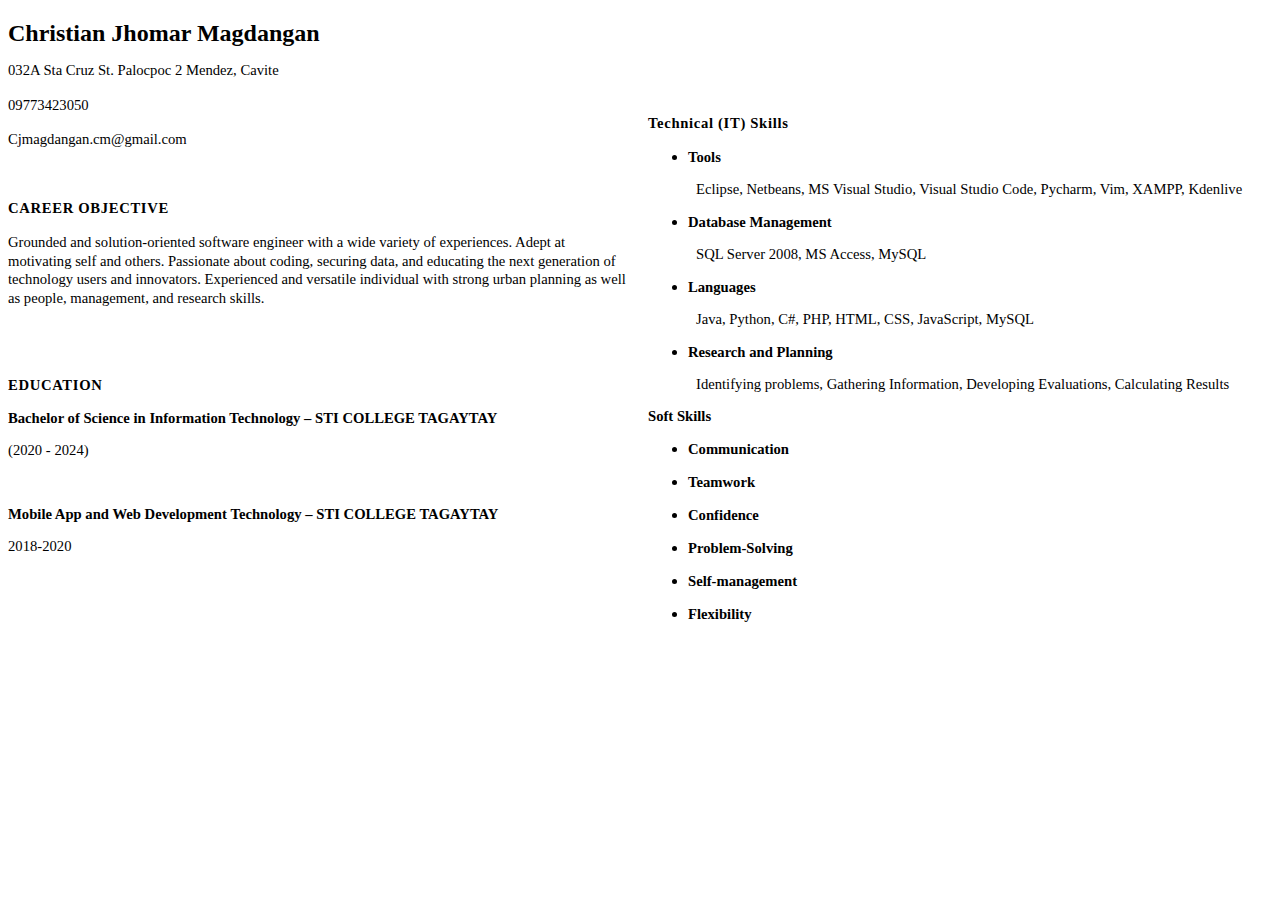
==== Resume_Magdangan.html @ 6874a9e7 "Add files via upload" ====
<!DOCTYPE html>
<html>
<head>
	<meta http-equiv="content-type" content="text/html; charset=utf-8"/>
	<title></title>
	<meta name="generator" content="LibreOffice 7.3.7.2 (Linux)"/>
	<meta name="created" content="2023-10-03T13:46:00"/>
	<meta name="changed" content="2023-10-03T13:46:00"/>
	<meta name="AppVersion" content="16.0000"/>
	<meta name="GrammarlyDocumentId" content="979a42f0c354ef4263c0495776b12a8d3e845d30a17992fd7b8e387ddc79066f"/>
	<style type="text/css">
		@page { size: 21.59cm 27.94cm; margin: 1.78cm }
		p { line-height: 115%; text-align: left; orphans: 2; widows: 2; margin-bottom: 0.25cm; direction: ltr; background: transparent }
		a:link { color: #0000ff; text-decoration: underline }
	</style>
</head>
<body lang="en-US" link="#0000ff" vlink="#800000" dir="ltr">
<div id="TextSection" dir="ltr" gutter="48" style="column-count: 2"><p align="left" style="line-height: 115%; margin-bottom: 0cm">
	<font size="4" style="font-size: 14pt"><b><font color="#000000"><font face="Calibri, serif"><font size="5" style="font-size: 18pt">Christian
	Jhomar Magdangan</font></font></font></b></font></p>
	<p style="line-height: 115%; margin-bottom: 0cm"><font color="#000000"><font face="Calibri, serif"><font size="2" style="font-size: 11pt">032A
	Sta Cruz St. Palocpoc 2 Mendez, Cavite</font></font></font></p>
	<p style="line-height: 115%; margin-bottom: 0cm"><font color="#000000"><font face="Calibri, serif"><font size="2" style="font-size: 11pt">09773423050</font></font></font></p>
	<p style="line-height: 115%; margin-bottom: 0cm"><font color="#000000"><font face="Calibri, serif"><font size="2" style="font-size: 11pt">Cjmagdangan.cm@gmail.com</font></font></font></p>
	<p style="line-height: 115%; margin-bottom: 0cm"><br/>

	</p>
	<p style="line-height: 115%; margin-bottom: 0cm"><font color="#000000"><font face="Calibri, serif"><font size="2" style="font-size: 11pt"><span style="letter-spacing: 0.5pt"><b>CAREER
	OBJECTIVE</b></span></font></font></font></p>
	<p align="justify" style="line-height: 115%; margin-bottom: 0.21cm"><a name="_Hlk522525703"></a>
	<font color="#000000"><font face="Calibri, serif"><font size="2" style="font-size: 11pt">Grounded
	and solution-oriented software engineer with a wide variety of
	experiences. Adept at motivating self and others. Passionate about
	coding, securing data, and educating the next generation of
	technology users and innovators. Experienced and versatile
	individual with strong urban planning as well as people, management,
	and research skills. </font></font></font>
	</p>
	<p align="justify" style="line-height: 115%; margin-bottom: 0.21cm"><br/>
<br/>

	</p>
	<p align="justify" style="line-height: 115%; margin-bottom: 0.21cm"><font color="#000000"><font face="Calibri, serif"><font size="2" style="font-size: 11pt"><span style="letter-spacing: 0.5pt"><b>EDUCATION</b></span></font></font></font></p>
	<p style="line-height: 100%; margin-bottom: 0cm"><font color="#000000"><font face="Calibri, serif"><font size="2" style="font-size: 11pt"><b>Bachelor
	of Science in Information Technology – STI COLLEGE TAGAYTAY</b></font></font></font></p>
	<p style="line-height: 100%; margin-bottom: 0cm"><font color="#000000"><font face="Calibri, serif"><font size="2" style="font-size: 11pt">(2020
	- 2024)</font></font></font></p>
	<p style="line-height: 100%; margin-bottom: 0cm"><br/>

	</p>
	<p style="line-height: 100%; margin-bottom: 0cm"><font color="#000000"><font face="Calibri, serif"><font size="2" style="font-size: 11pt"><b>Mobile
	App and Web Development</b></font></font></font><font color="#000000"><font face="Calibri, serif"><font size="2" style="font-size: 11pt">
	</font></font></font><font color="#000000"><font face="Calibri, serif"><font size="2" style="font-size: 11pt"><b>Technology
	– STI COLLEGE TAGAYTAY</b></font></font></font></p>
	<p style="line-height: 100%; margin-bottom: 0cm"><font color="#000000"><font face="Calibri, serif"><font size="2" style="font-size: 11pt">2018-2020</font></font></font></p>
	<p style="line-height: 100%; margin-bottom: 0cm"><br/>

	</p>
	<p style="line-height: 100%; margin-bottom: 0cm"><br/>

	</p>
	<p align="justify" style="line-height: 115%; margin-bottom: 0.21cm"><br/>
<br/>

	</p>
	<p align="justify" style="line-height: 115%; margin-bottom: 0.21cm"><br/>
<br/>

	</p>
	<p align="justify" style="line-height: 115%; margin-bottom: 0.21cm"><br/>
<br/>

	</p>
	<p align="justify" style="line-height: 115%; margin-bottom: 0.21cm"><font color="#000000"><font face="Calibri, serif"><font size="2" style="font-size: 11pt"><span style="letter-spacing: 0.5pt"><b>Technical
	(IT) Skills</b></span></font></font></font></p>
	<ul>
		<li><p style="line-height: 100%; margin-bottom: 0.21cm; background: #ffffff">
		<b><font color="#000000"><font face="Calibri, serif"><font size="2" style="font-size: 11pt">Tools</font></font></font></b></p>
	</ul>
	<p style="line-height: 100%; margin-left: 1.27cm; margin-bottom: 0.21cm; background: #ffffff">
	<font color="#000000"><font face="Calibri, serif"><font size="2" style="font-size: 11pt"><span style="font-weight: normal">Eclipse,
	Netbeans, MS Visual Studio, Visual Studio Code, Pycharm, Vim, XAMPP,
	Kdenlive</span></font></font></font></p>
	<ul>
		<li><p style="line-height: 100%; margin-bottom: 0.21cm; background: #ffffff">
		<font color="#000000"><font face="Calibri, serif"><font size="2" style="font-size: 11pt"><b>Database
		Management</b></font></font></font></p>
	</ul>
	<p style="line-height: 100%; margin-left: 1.27cm; margin-bottom: 0.21cm; background: #ffffff">
	<font color="#000000"><font face="Calibri, serif"><font size="2" style="font-size: 11pt">SQL
	Server 2008, MS Access, MySQL</font></font></font></p>
	<ul>
		<li><p style="line-height: 100%; margin-bottom: 0.21cm; background: #ffffff">
		<font color="#000000"><font face="Calibri, serif"><font size="2" style="font-size: 11pt"><b>Languages</b></font></font></font></p>
	</ul>
	<p style="line-height: 100%; margin-left: 1.27cm; margin-bottom: 0.21cm; background: #ffffff">
	<font color="#000000"><font face="Calibri, serif"><font size="2" style="font-size: 11pt">Java,
	Python, C#, PHP, HTML, CSS, JavaScript, MySQL</font></font></font></p>
	<ul>
		<li><p style="line-height: 100%; margin-bottom: 0.21cm; background: #ffffff">
		<font color="#000000"><font face="Calibri, serif"><font size="2" style="font-size: 11pt"><b>Research
		and Planning </b></font></font></font>
		</p>
	</ul>
	<p style="line-height: 100%; margin-left: 1.27cm; margin-bottom: 0.21cm; background: #ffffff">
	<font color="#000000"><font face="Calibri, serif"><font size="2" style="font-size: 11pt">Identifying
	problems, Gathering Information, Developing Evaluations, Calculating
	Results</font></font></font></p>
	<p style="line-height: 100%; margin-bottom: 0.21cm; background: #ffffff">
	<font color="#000000"><font face="Calibri, serif"><font size="2" style="font-size: 11pt"><b>Soft
	Skills</b></font></font></font></p>
	<ul>
		<li><p style="line-height: 100%; margin-bottom: 0cm; background: #ffffff">
		<font color="#000000"><font face="Calibri, serif"><font size="2" style="font-size: 11pt"><b>Communication</b></font></font></font></p>
		<li><p style="line-height: 100%; margin-bottom: 0cm; background: #ffffff">
		<font color="#000000"><font face="Calibri, serif"><font size="2" style="font-size: 11pt"><b>Teamwork</b></font></font></font></p>
		<li><p style="line-height: 100%; margin-bottom: 0cm; background: #ffffff">
		<font color="#000000"><font face="Calibri, serif"><font size="2" style="font-size: 11pt"><b>Confidence</b></font></font></font></p>
		<li><p style="line-height: 100%; margin-bottom: 0cm; background: #ffffff">
		<font color="#000000"><font face="Calibri, serif"><font size="2" style="font-size: 11pt"><b>Problem-Solving</b></font></font></font></p>
		<li><p style="line-height: 100%; margin-bottom: 0.21cm; background: #ffffff">
		<font color="#000000"><font face="Calibri, serif"><font size="2" style="font-size: 11pt"><b>Self-management</b></font></font></font></p>
		<li><p style="line-height: 100%; margin-bottom: 0.21cm; background: #ffffff">
		<font color="#000000"><font face="Calibri, serif"><font size="2" style="font-size: 11pt"><b>Flexibility</b></font></font></font></p>
	</ul>
</div>
<div id="Section1" dir="ltr"><p style="line-height: 100%; margin-bottom: 0cm; background: #ffffff">
	<br/>

	</p>
</div>
</body>
</html>
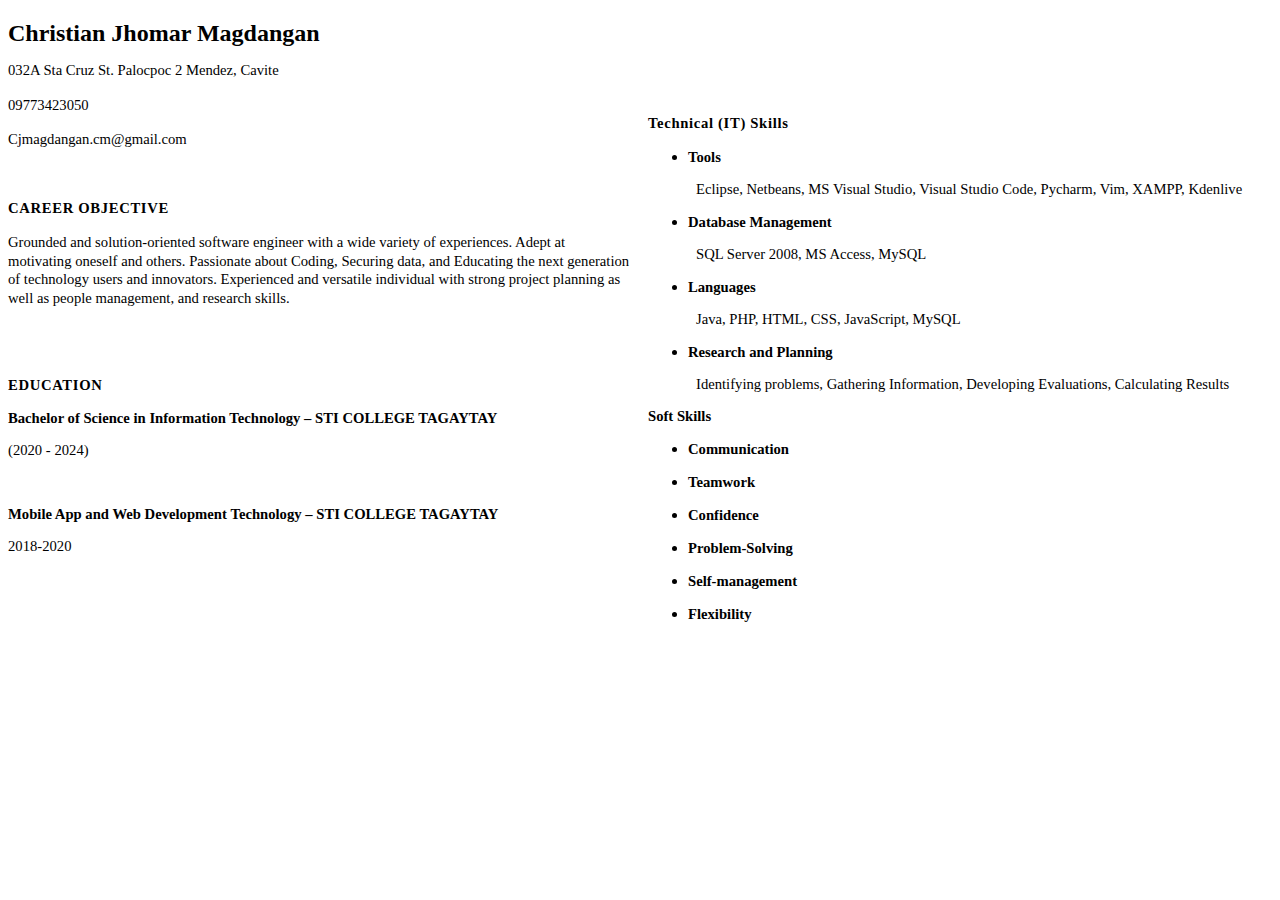
==== commit e5654ca6: "Add files via upload" ====
--- a/Resume_Magdangan.html
+++ b/Resume_Magdangan.html
@@ -2,7 +2,7 @@
 <html>
 <head>
 	<meta http-equiv="content-type" content="text/html; charset=utf-8"/>
-	<title></title>
+	<title>Resume</title>
 	<meta name="generator" content="LibreOffice 7.3.7.2 (Linux)"/>
 	<meta name="created" content="2023-10-03T13:46:00"/>
 	<meta name="changed" content="2023-10-03T13:46:00"/>
@@ -30,10 +30,10 @@
 	<p align="justify" style="line-height: 115%; margin-bottom: 0.21cm"><a name="_Hlk522525703"></a>
 	<font color="#000000"><font face="Calibri, serif"><font size="2" style="font-size: 11pt">Grounded
 	and solution-oriented software engineer with a wide variety of
-	experiences. Adept at motivating self and others. Passionate about
-	coding, securing data, and educating the next generation of
+	experiences. Adept at motivating oneself and others. Passionate about
+	Coding, Securing data, and Educating the next generation of
 	technology users and innovators. Experienced and versatile
-	individual with strong urban planning as well as people, management,
+	individual with strong project planning as well as people management,
 	and research skills. </font></font></font>
 	</p>
 	<p align="justify" style="line-height: 115%; margin-bottom: 0.21cm"><br/>
@@ -94,8 +94,7 @@
 		<font color="#000000"><font face="Calibri, serif"><font size="2" style="font-size: 11pt"><b>Languages</b></font></font></font></p>
 	</ul>
 	<p style="line-height: 100%; margin-left: 1.27cm; margin-bottom: 0.21cm; background: #ffffff">
-	<font color="#000000"><font face="Calibri, serif"><font size="2" style="font-size: 11pt">Java,
-	Python, C#, PHP, HTML, CSS, JavaScript, MySQL</font></font></font></p>
+	<font color="#000000"><font face="Calibri, serif"><font size="2" style="font-size: 11pt">Java, PHP, HTML, CSS, JavaScript, MySQL</font></font></font></p>
 	<ul>
 		<li><p style="line-height: 100%; margin-bottom: 0.21cm; background: #ffffff">
 		<font color="#000000"><font face="Calibri, serif"><font size="2" style="font-size: 11pt"><b>Research
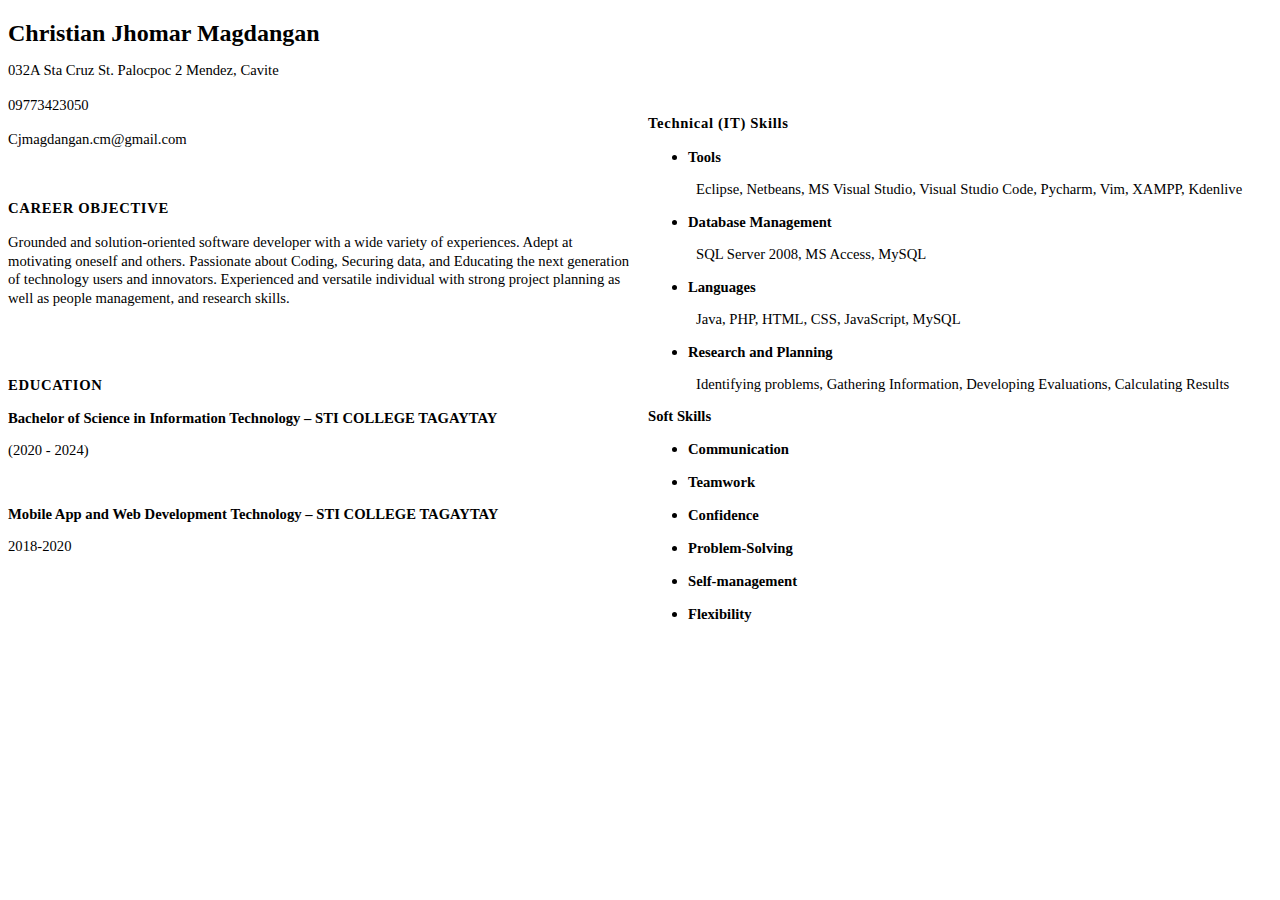
==== commit 1e26a566: "Add files via upload" ====
--- a/Resume_Magdangan.html
+++ b/Resume_Magdangan.html
@@ -29,7 +29,7 @@
 	OBJECTIVE</b></span></font></font></font></p>
 	<p align="justify" style="line-height: 115%; margin-bottom: 0.21cm"><a name="_Hlk522525703"></a>
 	<font color="#000000"><font face="Calibri, serif"><font size="2" style="font-size: 11pt">Grounded
-	and solution-oriented software engineer with a wide variety of
+	and solution-oriented software developer with a wide variety of
 	experiences. Adept at motivating oneself and others. Passionate about
 	Coding, Securing data, and Educating the next generation of
 	technology users and innovators. Experienced and versatile
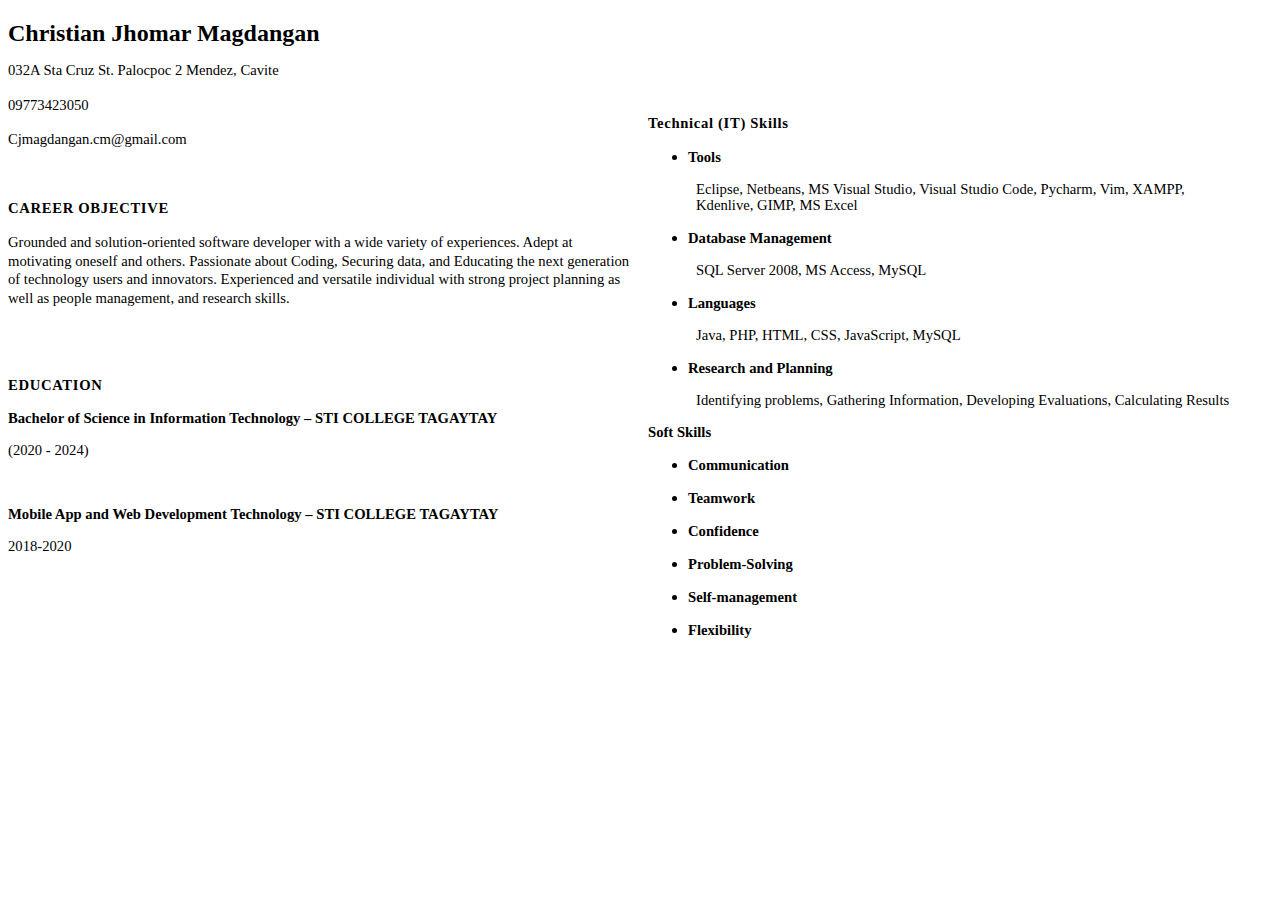
==== commit efd8a05b: "Add files via upload" ====
--- a/Resume_Magdangan.html
+++ b/Resume_Magdangan.html
@@ -79,8 +79,8 @@
 	</ul>
 	<p style="line-height: 100%; margin-left: 1.27cm; margin-bottom: 0.21cm; background: #ffffff">
 	<font color="#000000"><font face="Calibri, serif"><font size="2" style="font-size: 11pt"><span style="font-weight: normal">Eclipse,
-	Netbeans, MS Visual Studio, Visual Studio Code, Pycharm, Vim, XAMPP,
-	Kdenlive</span></font></font></font></p>
+	Netbeans, MS Visual Studio, Visual Studio Code, Pycharm, Vim, XAMPP,<br>
+	Kdenlive, GIMP, MS Excel</span></font></font></font></p>
 	<ul>
 		<li><p style="line-height: 100%; margin-bottom: 0.21cm; background: #ffffff">
 		<font color="#000000"><font face="Calibri, serif"><font size="2" style="font-size: 11pt"><b>Database
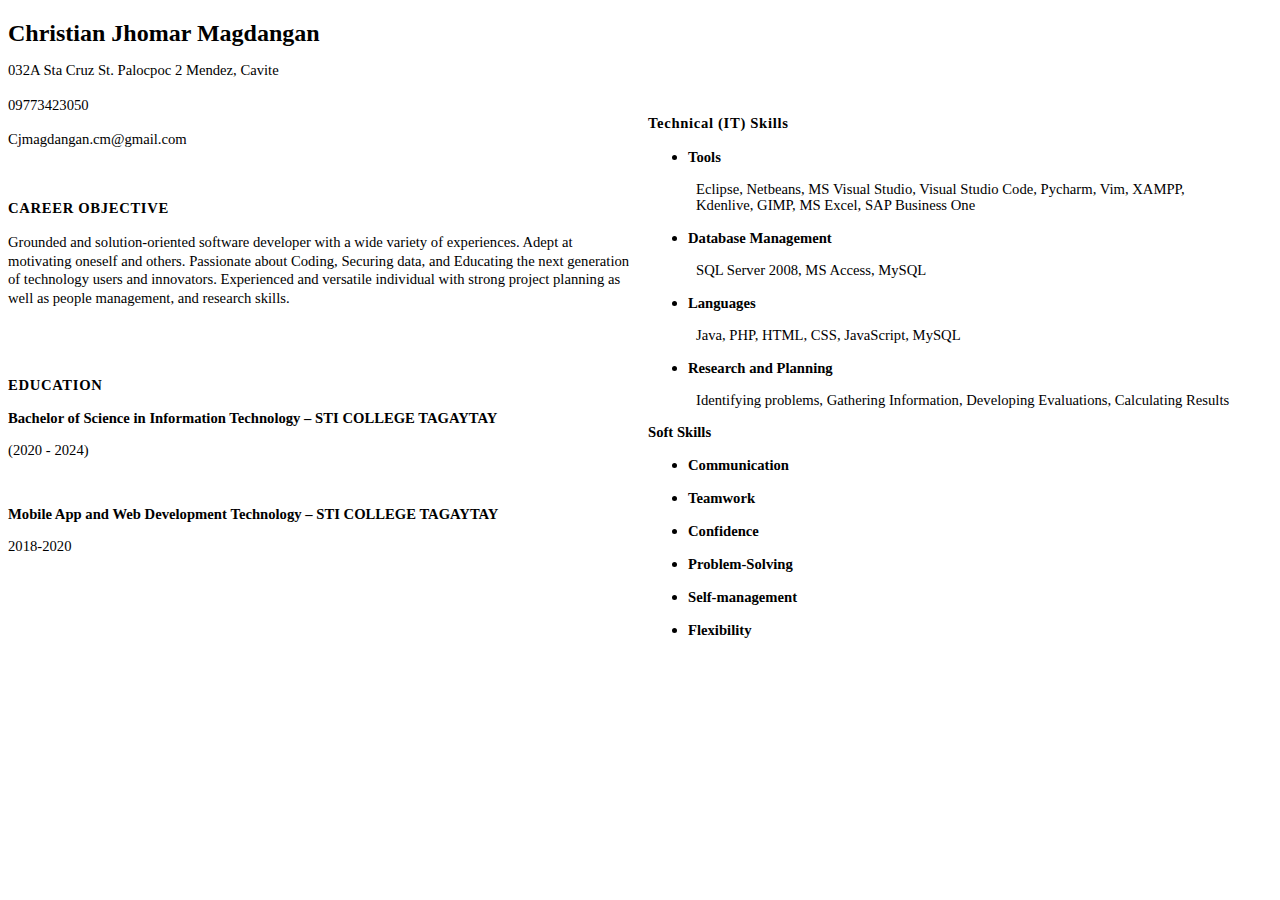
==== commit ed0f4c3c: "Add files via upload" ====
--- a/Resume_Magdangan.html
+++ b/Resume_Magdangan.html
@@ -80,7 +80,7 @@
 	<p style="line-height: 100%; margin-left: 1.27cm; margin-bottom: 0.21cm; background: #ffffff">
 	<font color="#000000"><font face="Calibri, serif"><font size="2" style="font-size: 11pt"><span style="font-weight: normal">Eclipse,
 	Netbeans, MS Visual Studio, Visual Studio Code, Pycharm, Vim, XAMPP,<br>
-	Kdenlive, GIMP, MS Excel</span></font></font></font></p>
+	Kdenlive, GIMP, MS Excel, SAP Business One</span></font></font></font></p>
 	<ul>
 		<li><p style="line-height: 100%; margin-bottom: 0.21cm; background: #ffffff">
 		<font color="#000000"><font face="Calibri, serif"><font size="2" style="font-size: 11pt"><b>Database
